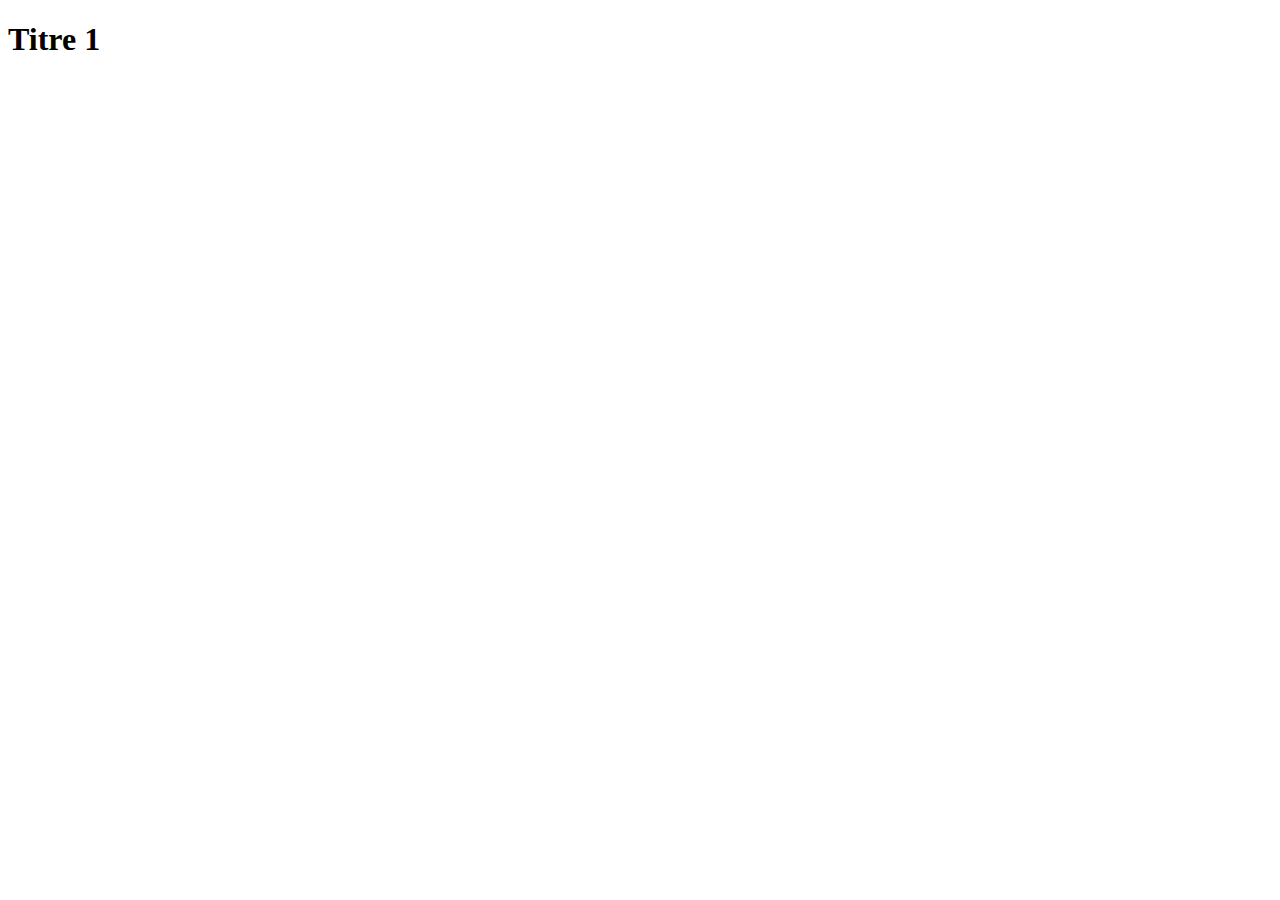
==== index.html @ 493a98fe "Titre" ====
<!DOCTYPE html>
<html lang="en">
<head>
    <meta charset="UTF-8">
    <meta name="viewport" content="width=device-width, initial-scale=1.0">
    <title>Document</title>
</head>
<body>
    <header>
        <H1>Titre 1</H1>
    </header>
</body>
</html>
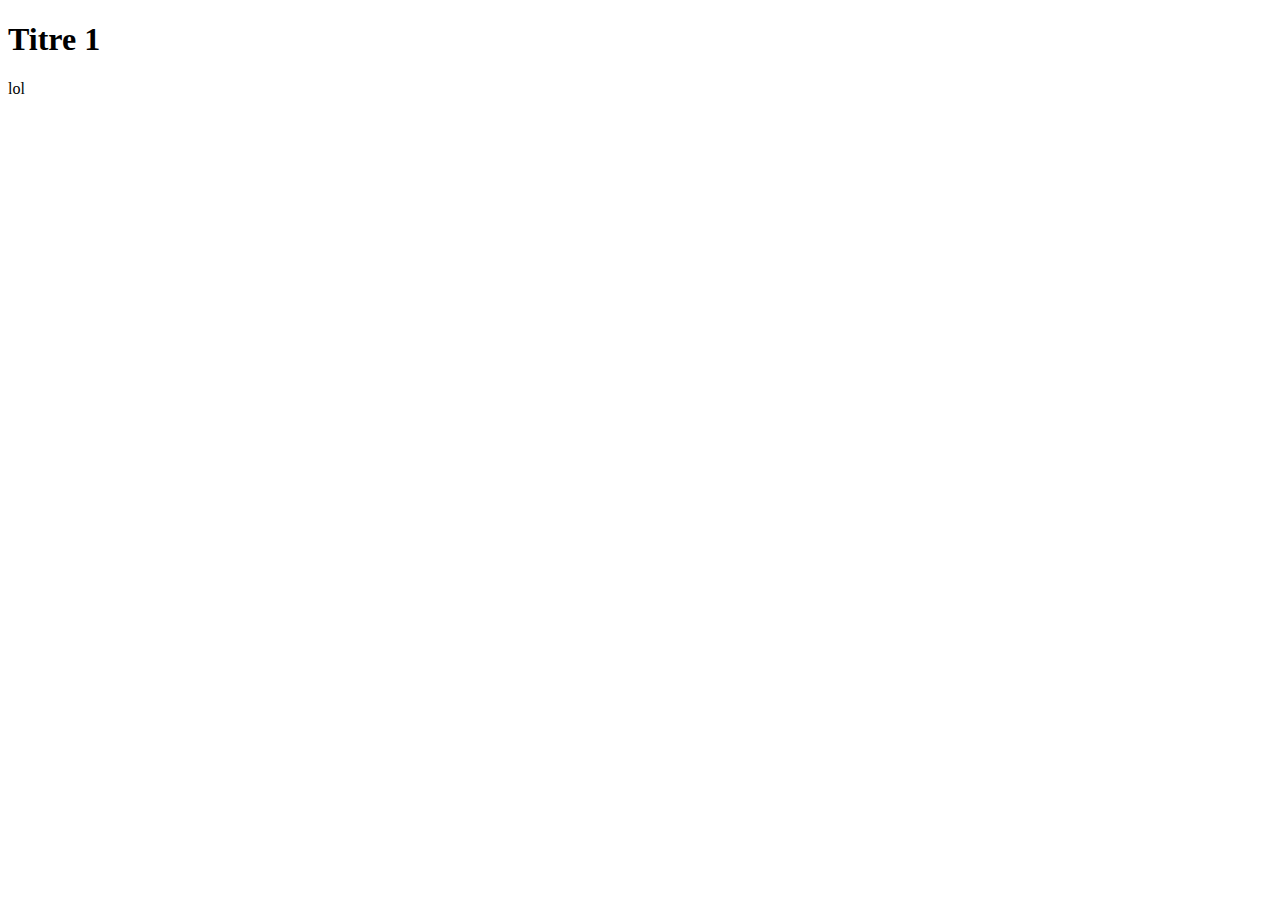
==== commit 4471ac4e: "lol" ====
--- a/index.html
+++ b/index.html
@@ -9,5 +9,10 @@
     <header>
         <H1>Titre 1</H1>
     </header>
+    <main>
+        <p>lol</p>
+        <table>
+        </table>
+    </main>
 </body>
 </html>
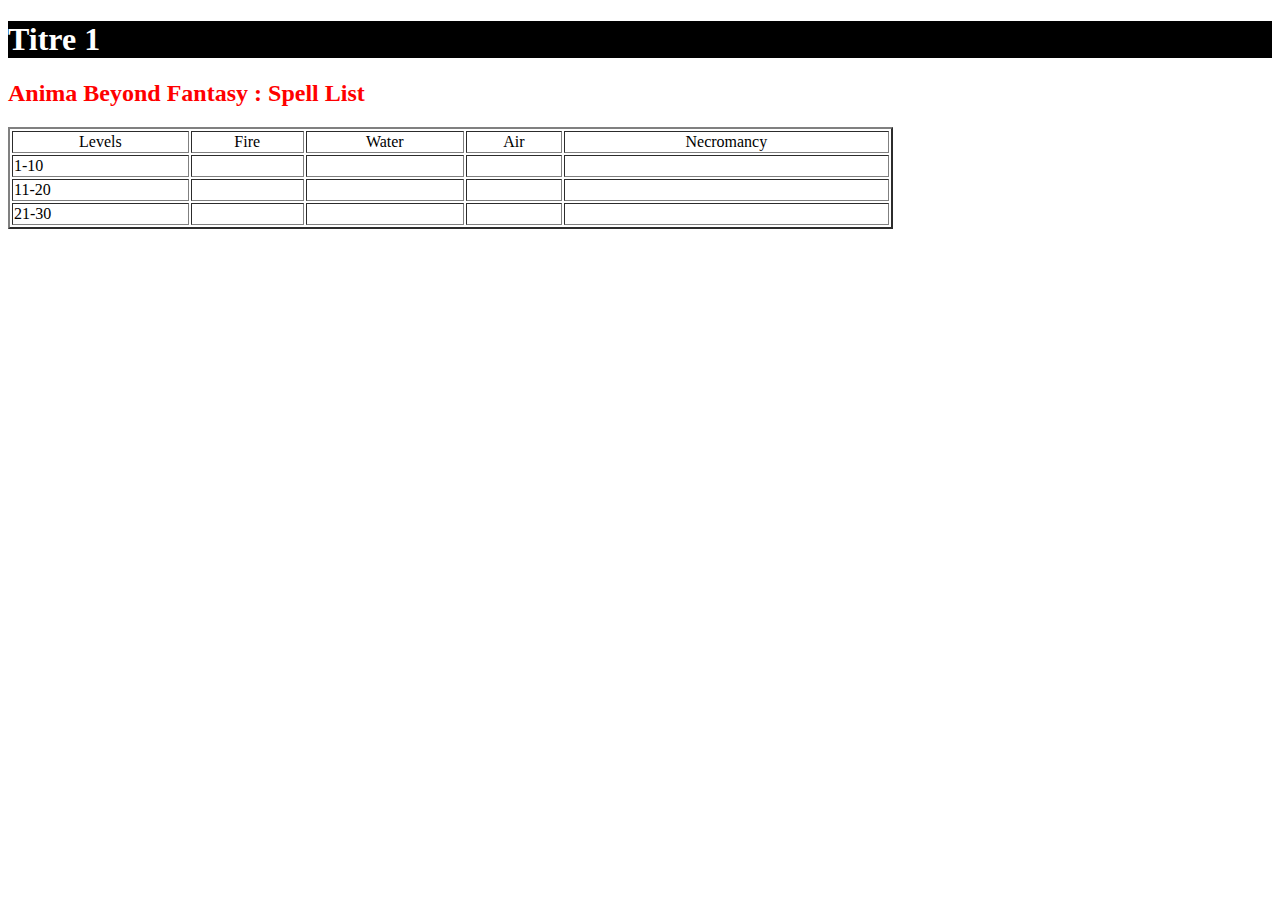
==== commit fa62a3ee: "Anima" ====
--- a/index.html
+++ b/index.html
@@ -4,14 +4,47 @@
     <meta charset="UTF-8">
     <meta name="viewport" content="width=device-width, initial-scale=1.0">
     <title>Document</title>
+
+    <link rel="stylesheet" href="assets/css/style.css">
 </head>
 <body>
     <header>
         <H1>Titre 1</H1>
     </header>
     <main>
-        <p>lol</p>
-        <table>
+        <h2>Anima Beyond Fantasy : Spell List</h2>
+        <table border="2">
+        <thead>
+            <tr>
+                
+                <td>Levels</td>
+                <td>Fire</td>
+                <td>Water</td>
+                <td>Air</td>
+                <td>Necromancy</td>
+            </tr>
+        </thead>
+            <tr>
+                <td>1-10</td>
+                <td></td>
+                <td></td>
+                <td></td>
+                <td></td>
+            </tr>
+            <tr>
+                <td>11-20</td>
+                <td></td>
+                <td></td>
+                <td></td>
+                <td></td>
+            </tr>
+            <tr>
+                <td>21-30</td>
+                <td></td>
+                <td></td>
+                <td></td>
+                <td></td>
+            </tr>
         </table>
     </main>
 </body>
--- a/assets/css/style.css
+++ b/assets/css/style.css
@@ -0,0 +1,19 @@
+
+
+body 
+
+h1 {
+    background-color: black;
+    color: white;
+}
+
+h2 {
+    color: red;
+}
+
+table {
+    width: 70%;
+}
+thead {
+    text-align: center;
+}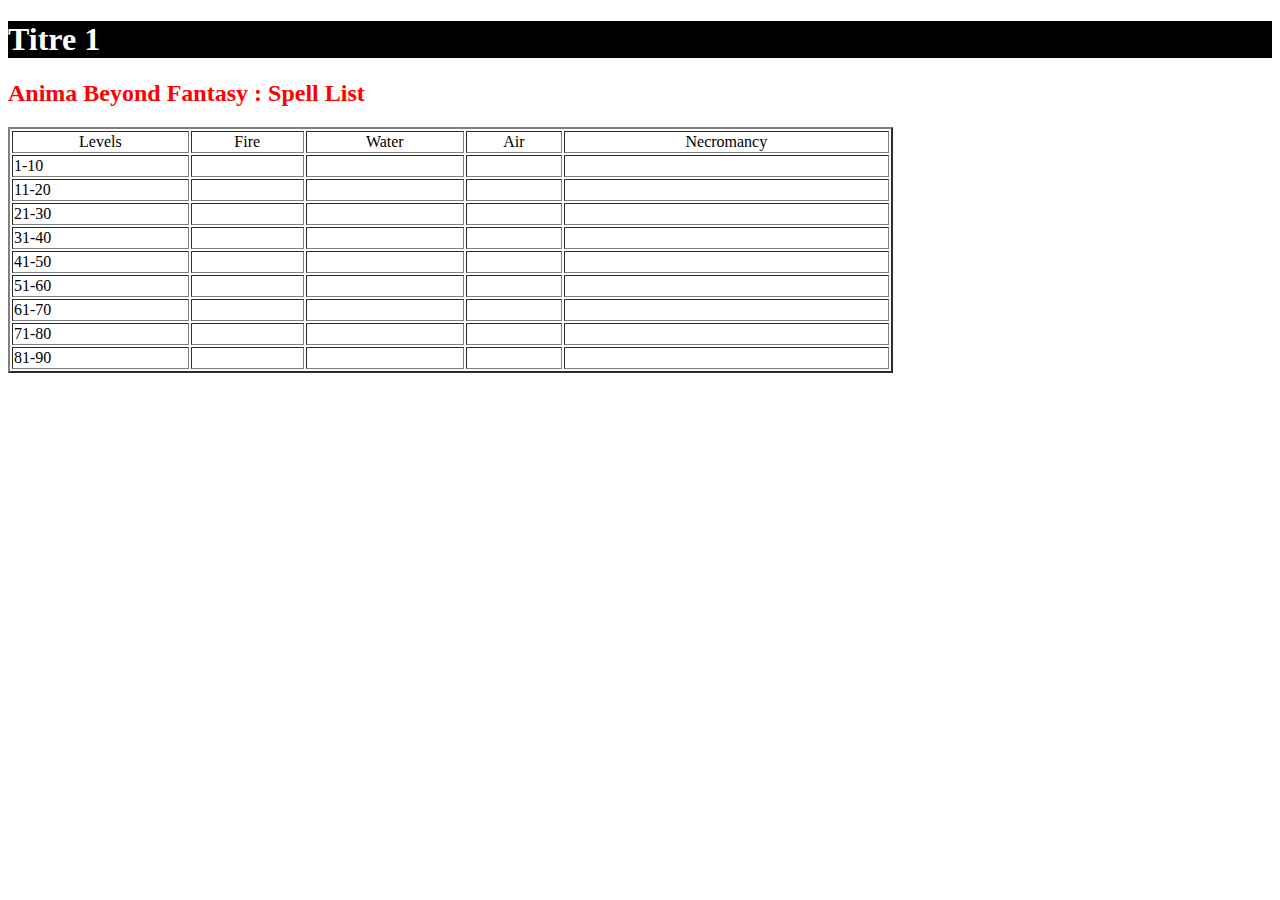
==== commit f475afef: "spells" ====
--- a/index.html
+++ b/index.html
@@ -24,6 +24,7 @@
                 <td>Necromancy</td>
             </tr>
         </thead>
+        <tbody>
             <tr>
                 <td>1-10</td>
                 <td></td>
@@ -45,6 +46,44 @@
                 <td></td>
                 <td></td>
             </tr>
+            <tr>
+                <td>31-40</td>
+                <td></td>
+                <td></td>
+                <td></td>
+                <td></td>
+            </tr>            <tr>
+                <td>41-50</td>
+                <td></td>
+                <td></td>
+                <td></td>
+                <td></td>
+            </tr>            <tr>
+                <td>51-60</td>
+                <td></td>
+                <td></td>
+                <td></td>
+                <td></td>
+            </tr>            <tr>
+                <td>61-70</td>
+                <td></td>
+                <td></td>
+                <td></td>
+                <td></td>
+            </tr>            <tr>
+                <td>71-80</td>
+                <td></td>
+                <td></td>
+                <td></td>
+                <td></td>
+            </tr>            <tr>
+                <td>81-90</td>
+                <td></td>
+                <td></td>
+                <td></td>
+                <td></td>
+            </tr>
+        </tbody>
         </table>
     </main>
 </body>
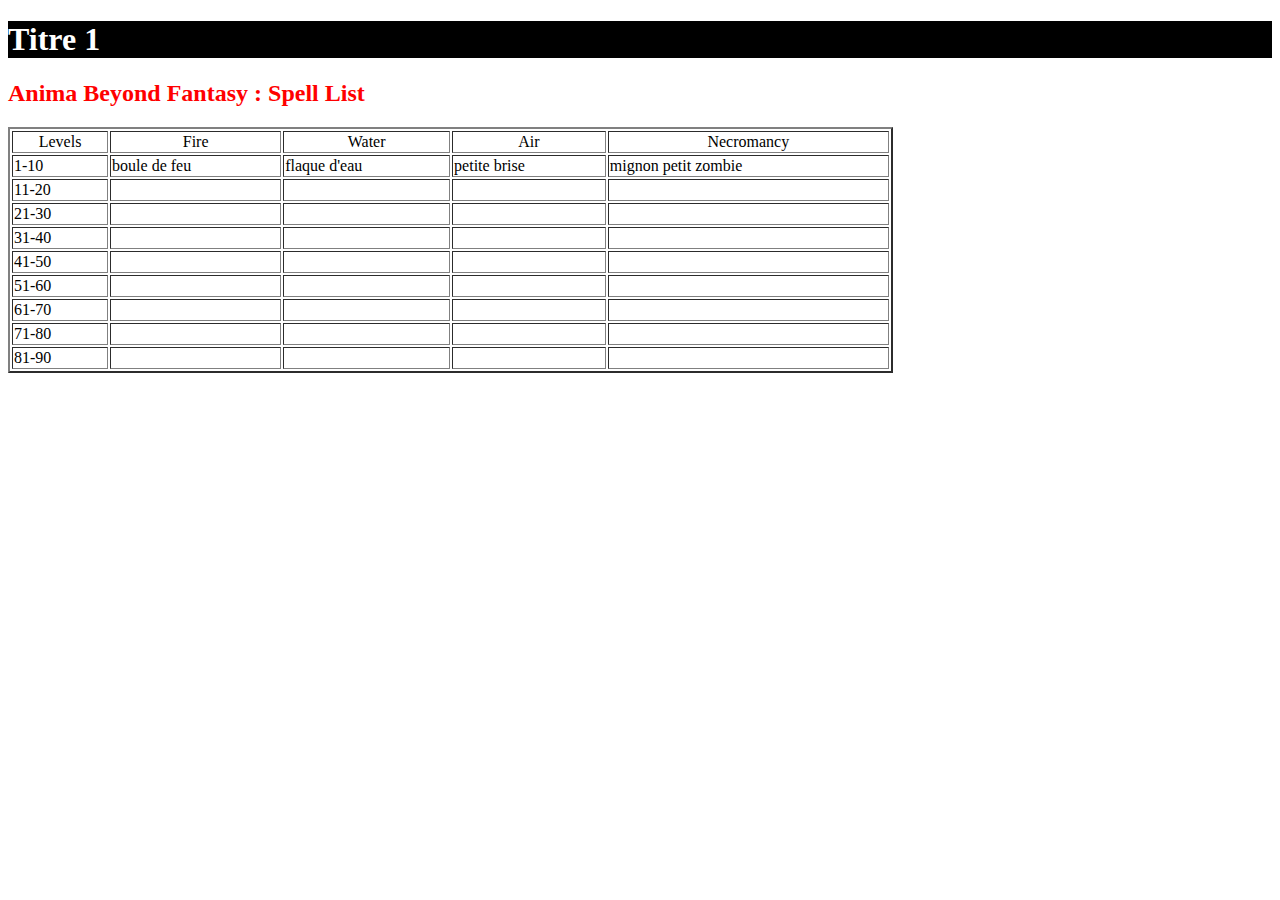
==== commit 7fb90003: "spellslvl1" ====
--- a/index.html
+++ b/index.html
@@ -27,10 +27,10 @@
         <tbody>
             <tr>
                 <td>1-10</td>
-                <td></td>
-                <td></td>
-                <td></td>
-                <td></td>
+                <td>boule de feu</td>
+                <td>flaque d'eau</td>
+                <td>petite brise</td>
+                <td>mignon petit zombie</td>
             </tr>
             <tr>
                 <td>11-20</td>
